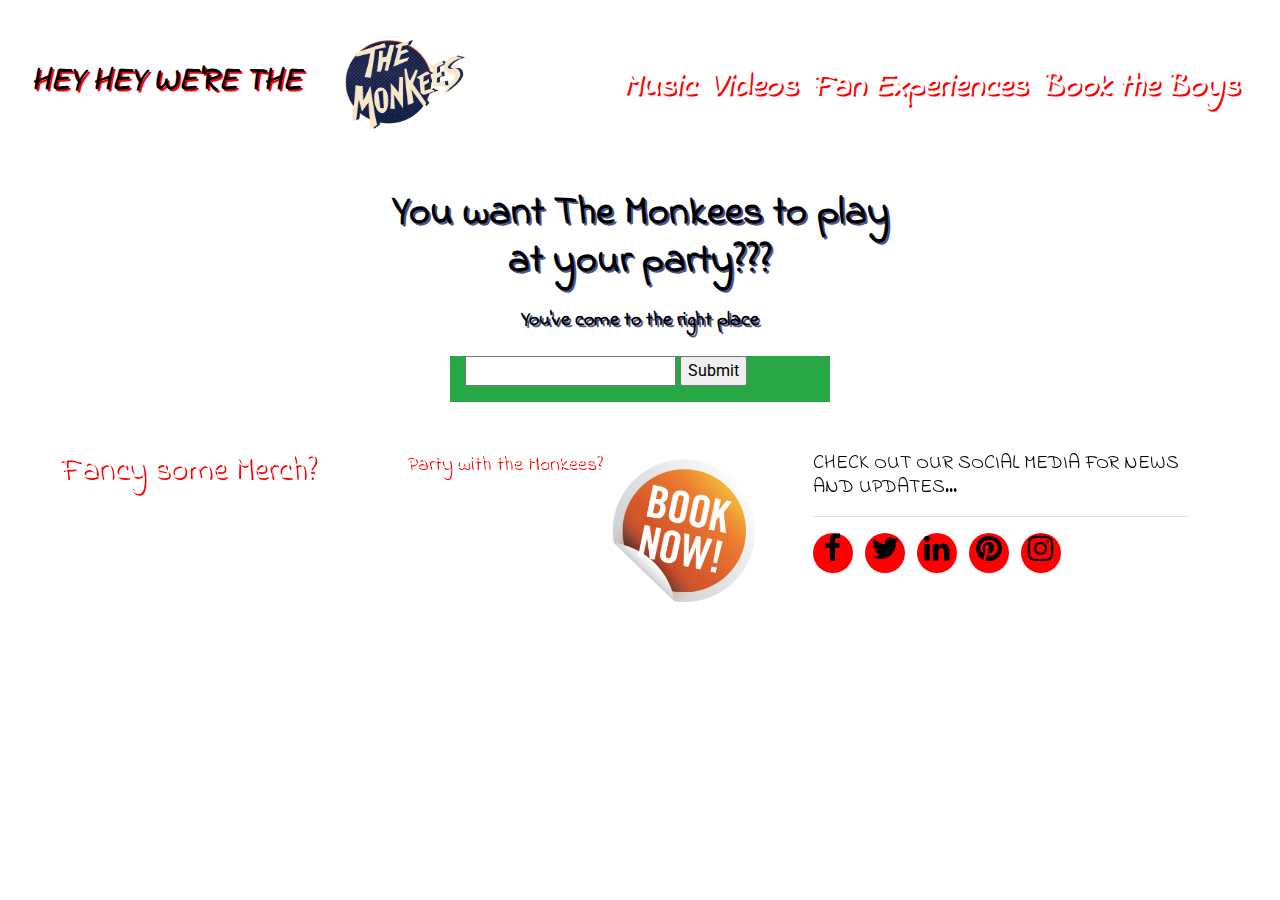
==== bookings.html @ 42248408 "Foolishly havent commited in awhile and Ive lost the footers" ====
<!DOCTYPE html>
<html lang="en-us">

<head>
    <meta charset="UTF-8">
    <meta name="viewport" content="width=device-width, initial-scale=1.0">
    <meta http-equiv="X-UA-Compatible" content="ie=edge">
    <link href="https://fonts.googleapis.com/css?family=Cookie" rel="stylesheet">
    <link href="https://fonts.googleapis.com/css?family=Indie+Flower" rel="stylesheet">
    <link href="https://fonts.googleapis.com/css?family=Lobster+Two" rel="stylesheet">
    <link rel="stylesheet" href="https://stackpath.bootstrapcdn.com/font-awesome/4.7.0/css/font-awesome.min.css" type="text/css" />
    <link rel="stylesheet" href="https://stackpath.bootstrapcdn.com/bootstrap/4.3.1/css/bootstrap.min.css" integrity="sha384-ggOyR0iXCbMQv3Xipma34MD+dH/1fQ784/j6cY/iJTQUOhcWr7x9JvoRxT2MZw1T" crossorigin="anonymous">
    <script src="https://stackpath.bootstrapcdn.com/bootstrap/4.3.1/js/bootstrap.min.js" integrity="sha384-JjSmVgyd0p3pXB1rRibZUAYoIIy6OrQ6VrjIEaFf/nJGzIxFDsf4x0xIM+B07jRM" crossorigin="anonymous"></script>
    <link href="https://fonts.googleapis.com/css?family=Cabin%7CUbuntu" rel="stylesheet">
    <link rel="stylesheet" href="css/style.css" type="text/css" />
    <title>The Monkees</title>
</head>

<body>
    <header>

        <!-- Navbar -->

        <nav class="navbar navbar-default">
            <div class="container-fluid">
                <div class="navbar-header">
                    <a href="index.html" class="navbar-left navbar-brand mr-0 uppercase">Hey hey we're the</a>
                    <img src="../assets/images/monkees-logo.png" id="logo"></img>
                </div>
                <ul class="list-inline nav navbar-nav">
                    <li class="inline-item"><a href="music.html">Music</a></li>
                    <li class="inline-item"><a href="#">Videos</a></li>
                    <li class="inline-item"><a href="#">Fan Experiences</a></li>
                    <li class="inline-item"><a href="bookings.html">Book the Boys</a></li>
                </ul>
            </div>

        </nav>


    </header>

    <section class="booking-section">
        <div class="row">
            <div class="col-12 booking-banner">
                <div class="booking-heading">
                    <h1 class="headings uppercase">You want The Monkees to play at your party???</h1>
                    <p class="headings">You've come to the right place</p>
                </div>
            </div>
        </div>
        <div class="container">
            <div class="row">
                <div class="col-sm-12 col-lg-4 offset-4 bg-success">
                    <form>
                        <div class="form-group">
                            <input type="text" name="" />
                            <input type="submit" value="Submit" />
                        </div>
                    </form>

                </div>
            </div>
        </div>
    </section>



    <footer>
        <div class="footer">
            <div class="row">
                <div class="col-sm-4">
                    <a href="https://monkeesstore.warnermusic.com/" class="merch" target="_blank">
                        <h2>Fancy some Merch?</h2>
                    </a>
                </div>
                <div class="col-sm-4">
                    <div class="bookings-link">
                        <a href="#" class="booking-the-boys">
                            <h5 class="general-sub">Party with the Monkees?</h5>
                            <img class="book-now" src="/assets/images/book-now.png"></img>

                        </a>
                    </div>

                </div>
                <div class="col-sm-4">
                    <h5 class="uppercase social-header">Check out our social media for news and updates...</h5>

                    <hr class="spacer social-spacer">

                    <ul class="list-inline social-links">
                        <li class="list-inline-item">
                            <a target="_blank" href="#">
                                <i class="fa fa-facebook" aria-hidden="true"></i>
                                <span class="sr-only">Facebook</span>
                        </a>
                        </li>
                        <li class="list-inline-item">
                            <a target="_blank" href="#">
                                <i class="fa fa-twitter" aria-hidden="true"></i>
                                <span class="sr-only">Twitter</span>
                        </a>
                        </li>
                        <li class="list-inline-item">
                            <a target="_blank" href="#">
                                <i class="fa fa-linkedin" aria-hidden="true"></i>
                                <span class="sr-only">LinkedIn</span>
                        </a>
                        </li>
                        <li class="list-inline-item">
                            <a target="_blank" href="#">
                                <i class="fa fa-pinterest" aria-hidden="true"></i>
                                <span class="sr-only">Pinterest</span>
                        </a>
                        </li>
                        <li class="list-inline-item">
                            <a target="_blank" href="#">
                                <i class="fa fa-instagram" aria-hidden="true"></i>
                                <span class="sr-only">Instagram</span>
                        </a>
                        </li>
                    </ul>
                </div>
            </div>
        </div>
    </footer>

    <script src="https://code.jquery.com/jquery-3.3.1.slim.min.js" integrity="sha384-q8i/X+965DzO0rT7abK41JStQIAqVgRVzpbzo5smXKp4YfRvH+8abtTE1Pi6jizo" crossorigin="anonymous"></script>
    <script src="https://cdnjs.cloudflare.com/ajax/libs/popper.js/1.14.7/umd/popper.min.js" integrity="sha384-UO2eT0CpHqdSJQ6hJty5KVphtPhzWj9WO1clHTMGa3JDZwrnQq4sF86dIHNDz0W1" crossorigin="anonymous"></script>
    <script src="https://stackpath.bootstrapcdn.com/bootstrap/4.3.1/js/bootstrap.min.js" integrity="sha384-JjSmVgyd0p3pXB1rRibZUAYoIIy6OrQ6VrjIEaFf/nJGzIxFDsf4x0xIM+B07jRM" crossorigin="anonymous"></script>

</body>

</html>
---- css/style.css ----
/*-- Fonts---*/

@import url('https://fonts.googleapis.com/css?family=Roboto:100,200,300,400,500,600,700|Exo:100,200,300,400,500,600,700');

body,html { 
        top: 0;
        left: 0;
    width: 100%;
    height: 100%;
    background: url("/assets/images/groovy.jpg");
    background-attachment: fixed;
    -webkit-background-size: cover;
    -moz-background-size: cover;
    -o-background-size: cover;
    background-size: cover;
}



a{
    font-family: 'Indie Flower', cursive;
    text-decoration: none;
    color: #fff;
    text-transform: none;
    text-shadow: 2px 2px #ff0000;
    cursor: pointer;
    text-shadow: 2px 2px #ff0000;
}

/*------------------------ Special paddings/margins/text*/

.uppercase {
    text-transform: uppercase;
}

.headings {
    text-align: center;
    font-family: 'Indie Flower', cursive;
    font-weight: 600;
    text-decoration: none;
    color: #000;
    text-transform: none;
    text-shadow: 2px 2px #7c18ea;
    text-shadow: 2px 2px #4e568b;
    margin: 20px 0 20px;
}


p{
    font-family: 'Indie Flower', sans-serif;
    font-size: 20px;
    
    
    
}
/*------------------------ Header */

.navbar {
    top: 0;
    left: 0;
    background-color: transparent;
    font-style: italic;
    font-size: 1em;
    position: static;
    width: 100vw;
    height: 170px;
    z-index: 1;
}


.navbar-brand {
    font-weight: 900;
    font-size: 2em;
    color: #000000;
    margin-right: 20px;

}

.navbar-nav {
    display: inline-block;
}


.inline-item {
    display: inline-block;
    font-weight: 900;
    font-size: 2em;
    color: #ffffff;
    margin-right: 10px;
}

#logo {
    margin-left: 40px;
    height: 90px;
    width: 120px;
}    



.block-divider {
    padding: 23px ;
}

/*--
.callout-container {
    
    
}
--*/

.jumbotron {

    color: #bada25;
    background-color: rgba(0, 0, 0, 0.5);
    width: 66;
    position: relative;
    left: auto;
    right: auto;
    border-radius: 50px;
    font-size: 20px;

}

.jumbotron-pic {
    background-image: url("/assets/images/directors-chair.jpg");
    
    
}

.btn--red {
    background-color: #fff;
    cursor: pointer;
}


/* Videos */

.video {
    width: 100%;
    height: 100%;
    border-width: 5px;
    border-style: dotted solid;
}


/* bookings */


.booking-banner {
    text-align: center;
}
.booking-heading{
    display: inline-block;
    background-color: rgba(255,255,255,0.5); 
    max-width: 40%;
}



/* bios */

.section-intro {
    margin-bottom: 60px;
}

#mug-shot {
    width: 15em;
    height: 20em;
    position: inherit;
    margin-left: auto;
    margin-right: auto;
}

.header-monkee {
    text-align: center;
    padding: 15px;
}

.signature {
    font-family: 'Lobster Two', cursive;
    font-weight: 900;
    font-size: 20px;
    text-align: right;
}

.album-year {
    font-family: 'Lobster Two', cursive;
    font-weight: 900;
    text-align: center;
}

.albums-section {
    margin-bottom: 50px;
}

.media {
    background-color: rgba(255,255,255,0.5);
    padding: 15px;
}

.center {
  display: block;
  margin-left: auto;
  margin-right: auto;
  width: 50%;
}

.center-spotify {
  display: block;
  margin-left: auto;
  margin-right: auto;
  width: 80%;
}



.text-muted{
    text-align: center;
    
}

/* -- Albums --*/


.albums-section {
    margin-top: 38px;
}
.albums > ol {
  display: block;
  list-style-type: decimal;
  margin: 1em 0 1em 0;
  padding-left: 40px;
}

.track-list {
    background-color: rgba(255,255,255,0.5);
}

.album-cover{
    width: 18em;
    height: 18em;
}


.album-divider {
    display: inline-block;
    padding: 30px;
    min-height: 20px;
    min-width: 10%;
}

.album-title{
    font-family: 'Indie Flower', cursive;
    font-weight: 900;
    font-size: 3em;
    text-shadow: 2px 2px #fff000;
}

/*------------Footer */

footer {
    background-color: transparent;
    margin-top: 50px;
    font-family: 'Indie Flower', cursive;
    text-decoration: none;
    color: #000000;
    text-transform: none;
    position: fixed;
}




.merch {
    text-align: center;
    
    
}

.general-sub {
    font-family: 'Indie Flower', cursive;
    text-align: center;
    text-decoration: none;
    background-color: transparent;
    float: left;
    margin: 0;
    text-shadow: 2px 2px #ff0000;
}

.book-now {
    height: 150px;
}

.social-links li a i {
    float: right;
    width: 40px;
    height: 40px;
    padding: 12px 0;
    border-radius: 50%;
    font-size: 30px;
    line-height: 7px;
    text-align: center;
    color: #000000;
    background-color: #ff0000;
    transition: all 0.35s ease-in-out;
    -moz-transition: all 0.35s ease-in-out;
    -webkit-transition: all 0.35s ease-in-out;
    -o-transition: all 0.35s ease-in-out;
}


/*@media (min-width: 00px) {
    .dropdown{
        display: none;
    }
    
}

@media (min-width:){
    
} */
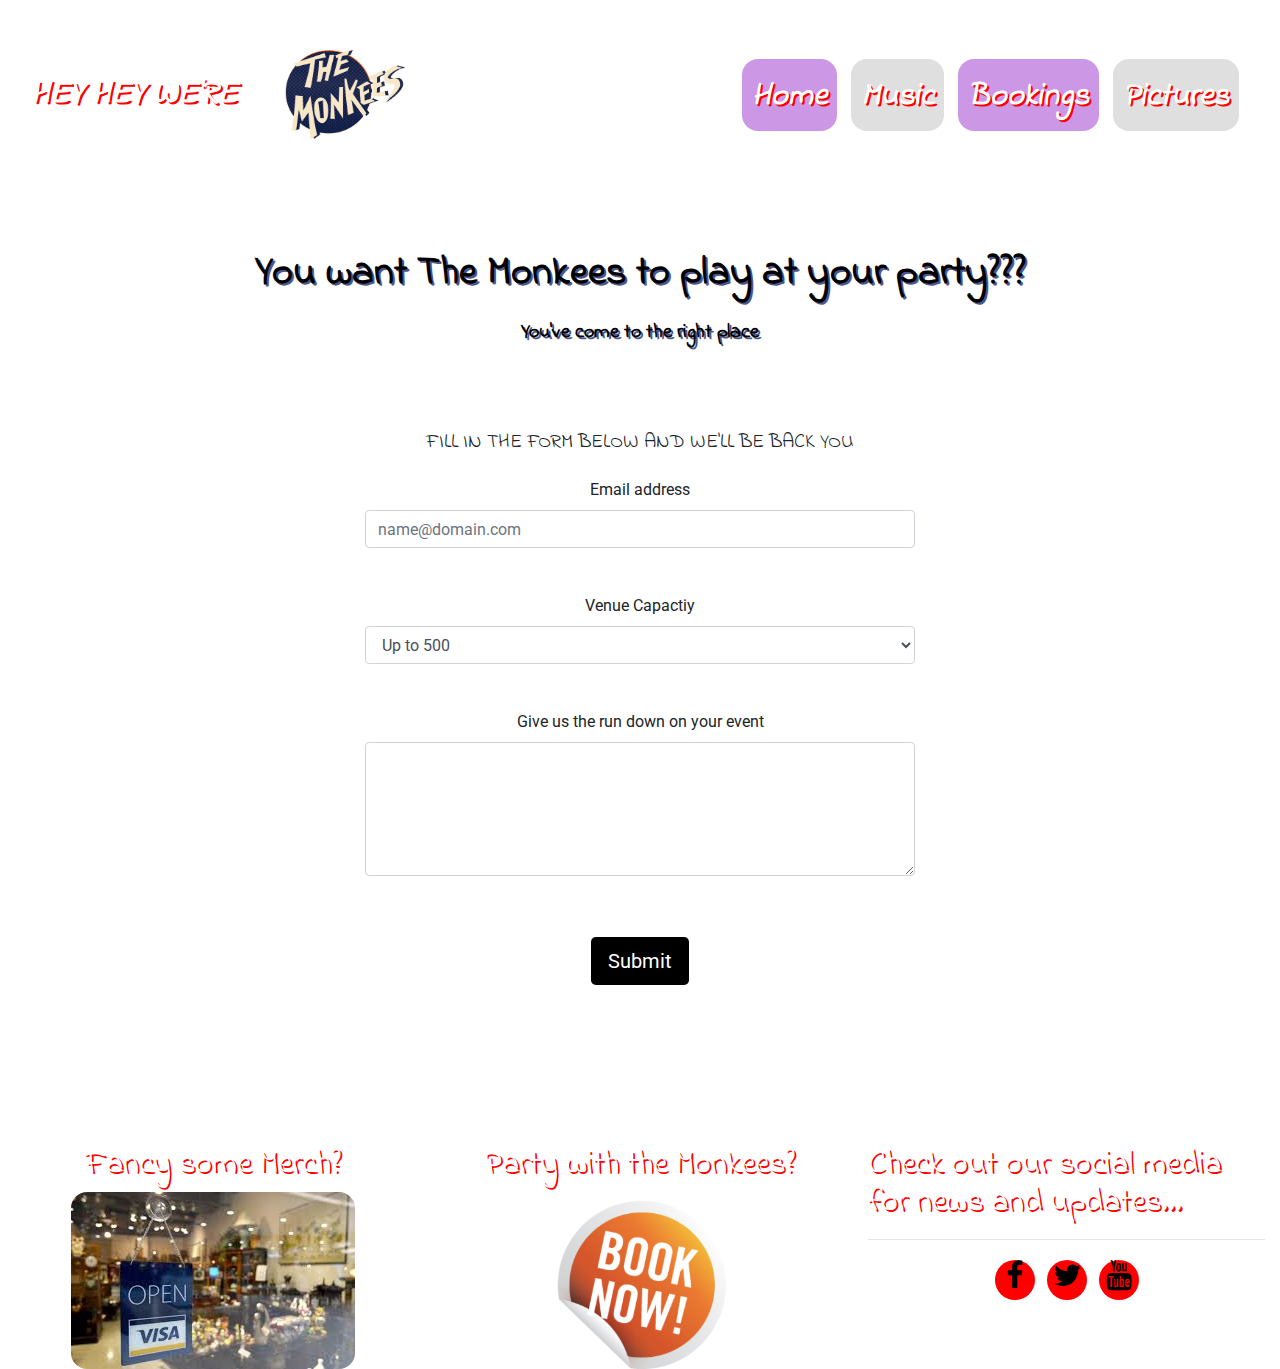
==== commit afb50bb2: "updated header and footer" ====
--- a/bookings.html
+++ b/bookings.html
@@ -10,7 +10,6 @@
     <link href="https://fonts.googleapis.com/css?family=Lobster+Two" rel="stylesheet">
     <link rel="stylesheet" href="https://stackpath.bootstrapcdn.com/font-awesome/4.7.0/css/font-awesome.min.css" type="text/css" />
     <link rel="stylesheet" href="https://stackpath.bootstrapcdn.com/bootstrap/4.3.1/css/bootstrap.min.css" integrity="sha384-ggOyR0iXCbMQv3Xipma34MD+dH/1fQ784/j6cY/iJTQUOhcWr7x9JvoRxT2MZw1T" crossorigin="anonymous">
-    <script src="https://stackpath.bootstrapcdn.com/bootstrap/4.3.1/js/bootstrap.min.js" integrity="sha384-JjSmVgyd0p3pXB1rRibZUAYoIIy6OrQ6VrjIEaFf/nJGzIxFDsf4x0xIM+B07jRM" crossorigin="anonymous"></script>
     <link href="https://fonts.googleapis.com/css?family=Cabin%7CUbuntu" rel="stylesheet">
     <link rel="stylesheet" href="css/style.css" type="text/css" />
     <title>The Monkees</title>
@@ -24,15 +23,30 @@
         <nav class="navbar navbar-default">
             <div class="container-fluid">
                 <div class="navbar-header">
-                    <a href="index.html" class="navbar-left navbar-brand mr-0 uppercase">Hey hey we're the</a>
-                    <img src="../assets/images/monkees-logo.png" id="logo"></img>
+                    <a href="index.html" class="navbar-left navbar-brand mr-0 uppercase">Hey hey we're
+                    <img src="assets/images/monkees-logo.png" id="logo"></img></a>
                 </div>
-                <ul class="list-inline nav navbar-nav">
-                    <li class="inline-item"><a href="music.html">Music</a></li>
-                    <li class="inline-item"><a href="#">Videos</a></li>
-                    <li class="inline-item"><a href="#">Fan Experiences</a></li>
-                    <li class="inline-item"><a href="bookings.html">Book the Boys</a></li>
+
+
+
+                <ul class="list-inline nav navbar-nav d-none d-md-block">
+                    <li class="inline-item item-highlight-purple rounded-edges"><a href="index.html">Home</a></li>
+                    <li class="inline-item item-highlight-black rounded-edges"><a href="music.html">Music</a></li>
+                    <li class="inline-item item-highlight-purple rounded-edges"><a href="bookings.html">Bookings</a></li>
+                    <li class="inline-item item-highlight-black rounded-edges"><a href="pictures.html">Pictures</a></li>
                 </ul>
+
+
+                <div class="dropdown d-md-none">
+                    <button class="btn btn-secondary dropdown-toggle hidden-md-up" type="button" id="dropdownMenu" data-toggle="dropdown" aria-haspopup="true" aria-expanded="false">Monkee Menu</button>
+                    <div class="dropdown-menu" aria-labelledby="dropdownMenu">
+                        <a class="dropdown-item" href="index.html">Home</a>
+                        <a class="dropdown-item" href="music.html">Music</a>
+                        <a class="dropdown-item" href="bookings.html">Bookings</a>
+                        <a class="dropdown-item" href="pictures.html">Pictures</a>
+                    </div>
+                </div>
+
             </div>
 
         </nav>
@@ -40,85 +54,97 @@
 
     </header>
 
-    <section class="booking-section">
-        <div class="row">
-            <div class="col-12 booking-banner">
-                <div class="booking-heading">
-                    <h1 class="headings uppercase">You want The Monkees to play at your party???</h1>
-                    <p class="headings">You've come to the right place</p>
+    <main class="main-booking">
+
+        <section class="booking-section container-fluid">
+            <div class="row">
+                <div class="col-12 booking-banner">
+                    <div class="booking-heading rounded-edges">
+                        <h1 class="headings uppercase">You want The Monkees to play at your party???</h1>
+                        <p class="headings">You've come to the right place</p>
+                    </div>
                 </div>
             </div>
-        </div>
-        <div class="container">
-            <div class="row">
-                <div class="col-sm-12 col-lg-4 offset-4 bg-success">
-                    <form>
-                        <div class="form-group">
-                            <input type="text" name="" />
-                            <input type="submit" value="Submit" />
+            <div class="container form-container">
+                <div class="row form-row">
+                    <div class="col-sm-12 offset-3 col-md-6 form-colour rounded-corners">
+                        <div class="form-wrapper">
+                            <p class="uppercase form-direction rounded-corners form-heading">Fill in the form below and we'll be back you</p>
+                            <form>
+                                <div class="form-group">
+                                    <label for="formControlInput1">Email address</label>
+                                    <input type="email" class="form-control" id="formControlInput1" placeholder="name@domain.com">
+                                </div>
+                                <div class="form-group">
+                                    <label for="formControlSelect1">Venue Capactiy</label>
+                                    <select class="form-control" id="formControlSelect1">
+                                <option>Up to 500</option>
+                                <option>Up to 1000</option>
+                                <option>Up to 2000</option>
+                                <option>Up to 3000</option>
+                                <option>More than 3000</option>
+                            </select>
+                                </div>
+                                <div class="form-group">
+                                    <label for="formControlTextarea1">Give us the run down on your event</label>
+                                    <textarea class="form-control" id="formControlTextarea1" rows="5"></textarea>
+                                </div>
+                                <div class="form-group">
+                                    <input class="btn btn-lg form-button" type="submit" value="Submit">
+                                </div>
+                            </form>
                         </div>
-                    </form>
 
+                    </div>
                 </div>
             </div>
-        </div>
-    </section>
+        </section>
 
-
+    </main>
 
     <footer>
-        <div class="footer">
+
+        <div class="footer container-fluid">
             <div class="row">
-                <div class="col-sm-4">
+                <div class="col-sm-4 merch-section">
                     <a href="https://monkeesstore.warnermusic.com/" class="merch" target="_blank">
                         <h2>Fancy some Merch?</h2>
+                        <img class="footer-pictures rounded-edges" src="assets/images/open-store.jpg"></img>
                     </a>
                 </div>
                 <div class="col-sm-4">
                     <div class="bookings-link">
-                        <a href="#" class="booking-the-boys">
-                            <h5 class="general-sub">Party with the Monkees?</h5>
-                            <img class="book-now" src="/assets/images/book-now.png"></img>
+                        <a href="bookings.html" class="booking-the-boys">
+                            <h2>Party with the Monkees?</h2>
+                            <img class="footer-pictures" src="assets/images/book-now.png"></img>
 
                         </a>
                     </div>
 
                 </div>
                 <div class="col-sm-4">
-                    <h5 class="uppercase social-header">Check out our social media for news and updates...</h5>
+                    <h2 class="social-header">Check out our social media for news and updates...</h2>
 
                     <hr class="spacer social-spacer">
 
-                    <ul class="list-inline social-links">
+                    <ul class="list-inline social-links headings">
                         <li class="list-inline-item">
-                            <a target="_blank" href="#">
+                            <a target="_blank" href="https://www.facebook.com/TheMonkees/">
                                 <i class="fa fa-facebook" aria-hidden="true"></i>
                                 <span class="sr-only">Facebook</span>
-                        </a>
+                            </a>
                         </li>
                         <li class="list-inline-item">
-                            <a target="_blank" href="#">
+                            <a target="_blank" href="https://twitter.com/themonkees?lang=en">
                                 <i class="fa fa-twitter" aria-hidden="true"></i>
                                 <span class="sr-only">Twitter</span>
-                        </a>
+                            </a>
                         </li>
                         <li class="list-inline-item">
-                            <a target="_blank" href="#">
-                                <i class="fa fa-linkedin" aria-hidden="true"></i>
-                                <span class="sr-only">LinkedIn</span>
-                        </a>
-                        </li>
-                        <li class="list-inline-item">
-                            <a target="_blank" href="#">
-                                <i class="fa fa-pinterest" aria-hidden="true"></i>
-                                <span class="sr-only">Pinterest</span>
-                        </a>
-                        </li>
-                        <li class="list-inline-item">
-                            <a target="_blank" href="#">
-                                <i class="fa fa-instagram" aria-hidden="true"></i>
-                                <span class="sr-only">Instagram</span>
-                        </a>
+                            <a target="_blank" href="https://www.youtube.com/channel/UCv1oY0OLtsEySHeP1TkYNqA">
+                                <i class="fa fa-youtube" aria-hidden="true"></i>
+                                <span class="sr-only">Youtube</span>
+                            </a>
                         </li>
                     </ul>
                 </div>
--- a/css/style.css
+++ b/css/style.css
@@ -2,9 +2,8 @@
 
 @import url('https://fonts.googleapis.com/css?family=Roboto:100,200,300,400,500,600,700|Exo:100,200,300,400,500,600,700');
 
-body,html { 
-        top: 0;
-        left: 0;
+body,
+html {
     width: 100%;
     height: 100%;
     background: url("/assets/images/groovy.jpg");
@@ -16,8 +15,18 @@
 }
 
 
-
-a{
+.opaque-overlay {
+    position: fixed;
+    top: 0;
+    left: 0;
+    height: 100%;
+    width: 100%;
+    background-color: rgba(0, 0, 0, 0.05);
+    
+    
+}
+
+a {
     font-family: 'Indie Flower', cursive;
     text-decoration: none;
     color: #fff;
@@ -46,32 +55,43 @@
 }
 
 
-p{
+p {
     font-family: 'Indie Flower', sans-serif;
     font-size: 20px;
-    
-    
-    
-}
+
+
+
+}
+
 /*------------------------ Header */
 
 .navbar {
-    top: 0;
-    left: 0;
     background-color: transparent;
     font-style: italic;
     font-size: 1em;
     position: static;
     width: 100vw;
     height: 170px;
-    z-index: 1;
+    margin: 10px 0 50px;
+    z-index: 99999;
+}
+
+.item-highlight-purple {
+    background-color: rgba(153,50,204,0.5);
+    margin: 0px;
+    padding: 10px;
+}
+
+.item-highlight-black {
+    background-color: rgba(192,192,192,0.5);
+    margin: 0;
+    padding: 10px;
 }
 
 
 .navbar-brand {
     font-weight: 900;
     font-size: 2em;
-    color: #000000;
     margin-right: 20px;
 
 }
@@ -79,6 +99,7 @@
 .navbar-nav {
     display: inline-block;
 }
+
 
 
 .inline-item {
@@ -93,47 +114,89 @@
     margin-left: 40px;
     height: 90px;
     width: 120px;
-}    
+}
+
+
+
+/* dropdown */
+
+.dropdown {
+    position: relative;
+    display: inline-block;
+}
+
+.dropdown-item {
+    position: absolute;
+    background-color: #000000;
+    min-width: 160px;
+    box-shadow: 0px 6px 14px 0px rgba(0, 0, 0, 0.1);
+    padding: 12px 16px;
+    z-index: 1;
+}
+
+.dropdown:hover .dropdown-content {
+    display: block;
+}
 
 
 
 .block-divider {
-    padding: 23px ;
-}
-
-/*--
+    padding: 23px;
+}
+
+
 .callout-container {
-    
-    
-}
---*/
+    text-align: center;
+}
 
 .jumbotron {
 
     color: #bada25;
     background-color: rgba(0, 0, 0, 0.5);
-    width: 66;
+    width: 66%;
     position: relative;
     left: auto;
     right: auto;
     border-radius: 50px;
     font-size: 20px;
-
-}
-
-.jumbotron-pic {
-    background-image: url("/assets/images/directors-chair.jpg");
-    
-    
-}
-
-.btn--red {
-    background-color: #fff;
-    cursor: pointer;
-}
-
+    display: inline-block;
+    text-align: center;
+
+}
+
+.jumbotron-link {
+    margin: 15px 0 15px;
+}
+
+.wrapper {
+    margin: 40px 0 40px;
+}
+
+.monkee-intro {
+    
+}
+
+/* Form */
+
+.form-group {
+    max-width: 100%;
+    text-align: center;
+    padding-bottom: 30px;
+}
+
+
+.form-button {
+    display: inline-block;
+    background-color: black;
+    color: #fff;
+    margin: 15px 0 15px 
+}
 
 /* Videos */
+
+.homepage-video {
+    padding: 50px 50px 50px 50px;
+}
 
 .video {
     width: 100%;
@@ -143,24 +206,52 @@
 }
 
 
+
+
 /* bookings */
 
-
 .booking-banner {
     text-align: center;
-}
-.booking-heading{
-    display: inline-block;
-    background-color: rgba(255,255,255,0.5); 
-    max-width: 40%;
-}
+
+}
+
+.booking-heading {
+    display: inline-block;
+    background-color: rgba(255, 255, 255, 0.5);
+    max-width: 66%;
+    margin-bottom: 50px;
+    padding: 0 15px 0 15px;
+}
+
+.form-heading{
+    margin: 10px 0 20px;
+}
+
+.form-row{
+    text-align: center;
+    margin-bottom: 25px;
+}
+
+.form-container{
+    text-align: center;
+    margin-bottom: 50px;
+}
+
+.form-colour{
+    display: inline-block;
+    background-color: rgba(255,255,255,0.75);
+    max-width: 60%;
+    border-radius: 16px;
+    
+}
+
 
 
 
 /* bios */
 
 .section-intro {
-    margin-bottom: 60px;
+    margin: 15px 0 15px;
 }
 
 #mug-shot {
@@ -176,6 +267,12 @@
     padding: 15px;
 }
 
+.video-intro {
+    background-color: rgba(255, 255, 255, 0.5);
+    font-size: 2em;
+    padding: 0 15px 0 15px;
+}
+
 .signature {
     font-family: 'Lobster Two', cursive;
     font-weight: 900;
@@ -194,49 +291,54 @@
 }
 
 .media {
-    background-color: rgba(255,255,255,0.5);
+    background-color: rgba(255, 255, 255, 0.8);
     padding: 15px;
 }
 
 .center {
-  display: block;
-  margin-left: auto;
-  margin-right: auto;
-  width: 50%;
+    display: block;
+    margin-left: auto;
+    margin-right: auto;
+    width: 50%;
+}
+
+.rounded-edges {
+    border-radius: 16px;
 }
 
 .center-spotify {
-  display: block;
-  margin-left: auto;
-  margin-right: auto;
-  width: 80%;
-}
-
-
-
-.text-muted{
-    text-align: center;
-    
+    display: block;
+    margin-left: auto;
+    margin-right: auto;
+    width: 80%;
+}
+
+
+
+.text-muted {
+    text-align: center;
+
 }
 
 /* -- Albums --*/
-
 
 .albums-section {
     margin-top: 38px;
 }
+
 .albums > ol {
-  display: block;
-  list-style-type: decimal;
-  margin: 1em 0 1em 0;
-  padding-left: 40px;
+    display: block;
+    list-style-type: decimal;
+    margin: 1em 0 1em 0;
+    padding-left: 40px;
 }
 
 .track-list {
-    background-color: rgba(255,255,255,0.5);
-}
-
-.album-cover{
+    padding: 15px;
+    background-color: rgba(255, 255, 255, 0.8);
+}
+
+.album-cover {
     width: 18em;
     height: 18em;
 }
@@ -249,32 +351,62 @@
     min-width: 10%;
 }
 
-.album-title{
+.album-title {
     font-family: 'Indie Flower', cursive;
     font-weight: 900;
     font-size: 3em;
     text-shadow: 2px 2px #fff000;
 }
 
+
+/* pictures.html*/  
+
+
+
+.picture-container{
+    text-align: center;
+    
+} 
+
+.picture-image {
+    display: inline-table;
+    max-height: 250px;
+    max-width: 250px;
+    margin: 15px 15px 15px 0;
+}
+
+
+
+
+
+
+
+
+
+
+
+
 /*------------Footer */
 
 footer {
     background-color: transparent;
-    margin-top: 50px;
+    height: 150px;
+    width: 100%;
     font-family: 'Indie Flower', cursive;
     text-decoration: none;
     color: #000000;
     text-transform: none;
-    position: fixed;
-}
-
-
-
+    position: absolute;
+    margin-top: 50px;
+}
+
+
+.merch-section{
+    text-align: center;
+}
 
 .merch {
-    text-align: center;
-    
-    
+    display: inline-block;
 }
 
 .general-sub {
@@ -287,8 +419,27 @@
     text-shadow: 2px 2px #ff0000;
 }
 
-.book-now {
-    height: 150px;
+.bookings-link{
+    text-align: center;
+    
+}
+
+.booking-the-boys{
+    display: inline-block;
+}
+
+.footer-pictures {
+    max-height: 177px;
+}
+
+.social-header{
+    font-family: 'Indie Flower', cursive;
+    text-decoration: none;
+    color: #fff;
+    text-transform: none;
+    text-shadow: 2px 2px #ff0000;
+    cursor: pointer;
+    text-shadow: 2px 2px #ff0000;  
 }
 
 .social-links li a i {
@@ -309,13 +460,23 @@
 }
 
 
-/*@media (min-width: 00px) {
-    .dropdown{
+
+@media only screen and (max-width: 768px){
+    .footer-pictures {
         display: none;
     }
-    
-}
-
-@media (min-width:){
-    
-} */+}
+
+@media only screen and (max-width: 571px){
+    .merch {
+        margin: 20px 0 20px;
+    }
+    
+    .general-sub{
+        margin: 20px 0 20px;
+    }
+    
+    .social-header{
+       margin: 20px 0 20px; 
+    }
+}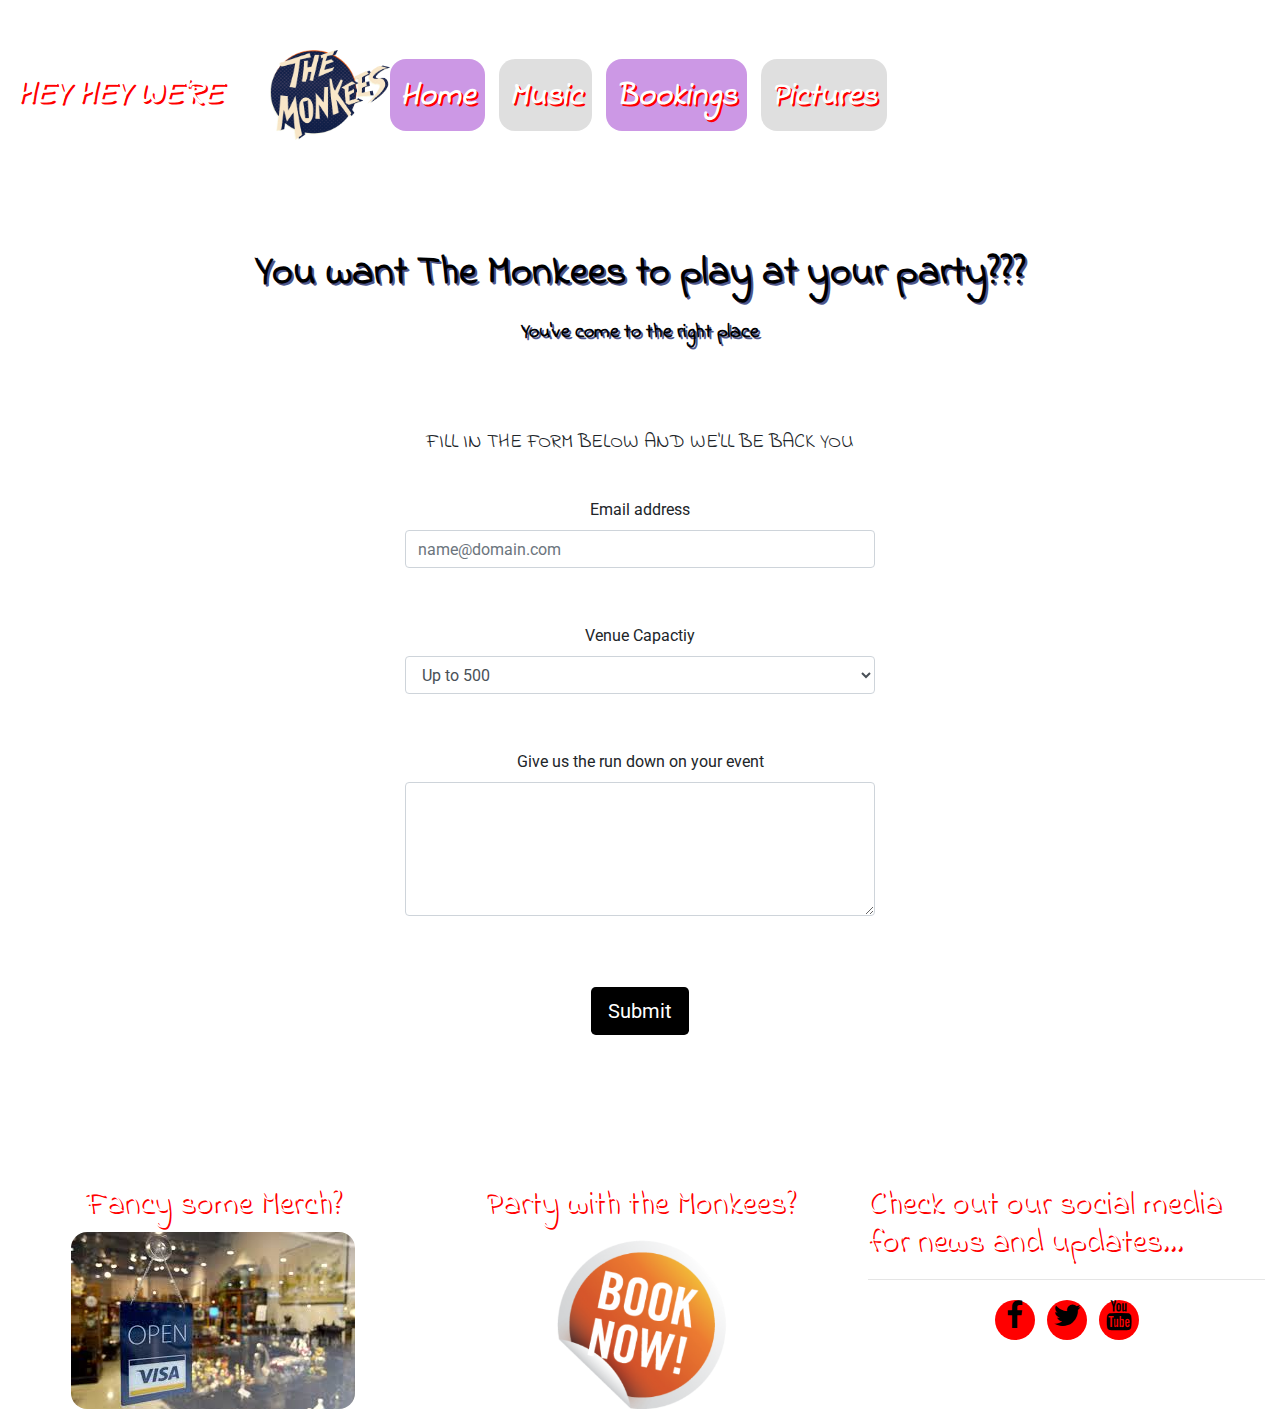
==== commit e40d1807: "fixed collapesable header, added pictures" ====
--- a/bookings.html
+++ b/bookings.html
@@ -20,37 +20,23 @@
 
         <!-- Navbar -->
 
-        <nav class="navbar navbar-default">
-            <div class="container-fluid">
-                <div class="navbar-header">
-                    <a href="index.html" class="navbar-left navbar-brand mr-0 uppercase">Hey hey we're
-                    <img src="assets/images/monkees-logo.png" id="logo"></img></a>
-                </div>
+        <nav class="navbar navbar-expand-md navbar-dark bg-inverse">
+            <a href="index.html" class="navbar-left navbar-brand mr-0 uppercase">Hey Hey we're
+                <img src="assets/images/monkees-logo.png" id="logo"></img>
+            </a>
+            <button class="navbar-toggler justify-content-end" type="button" data-toggle="collapse" data-target="#navbarButton" aria-controls="navbarButton" aria-expanded="false" aria-label="Toggle navigation">
+                <span class="navbar-toggler-icon"></span>
+             </button>
 
-
-
-                <ul class="list-inline nav navbar-nav d-none d-md-block">
+            <div class="collapse navbar-collapse justify-content-end" id="navbarButton">
+                <ul class="navbar-nav mr-auto">
                     <li class="inline-item item-highlight-purple rounded-edges"><a href="index.html">Home</a></li>
                     <li class="inline-item item-highlight-black rounded-edges"><a href="music.html">Music</a></li>
                     <li class="inline-item item-highlight-purple rounded-edges"><a href="bookings.html">Bookings</a></li>
                     <li class="inline-item item-highlight-black rounded-edges"><a href="pictures.html">Pictures</a></li>
                 </ul>
-
-
-                <div class="dropdown d-md-none">
-                    <button class="btn btn-secondary dropdown-toggle hidden-md-up" type="button" id="dropdownMenu" data-toggle="dropdown" aria-haspopup="true" aria-expanded="false">Monkee Menu</button>
-                    <div class="dropdown-menu" aria-labelledby="dropdownMenu">
-                        <a class="dropdown-item" href="index.html">Home</a>
-                        <a class="dropdown-item" href="music.html">Music</a>
-                        <a class="dropdown-item" href="bookings.html">Bookings</a>
-                        <a class="dropdown-item" href="pictures.html">Pictures</a>
-                    </div>
-                </div>
-
             </div>
-
         </nav>
-
 
     </header>
 
@@ -70,7 +56,7 @@
                     <div class="col-sm-12 offset-3 col-md-6 form-colour rounded-corners">
                         <div class="form-wrapper">
                             <p class="uppercase form-direction rounded-corners form-heading">Fill in the form below and we'll be back you</p>
-                            <form>
+                            <form class="form">
                                 <div class="form-group">
                                     <label for="formControlInput1">Email address</label>
                                     <input type="email" class="form-control" id="formControlInput1" placeholder="name@domain.com">
--- a/css/style.css
+++ b/css/style.css
@@ -22,8 +22,8 @@
     height: 100%;
     width: 100%;
     background-color: rgba(0, 0, 0, 0.05);
-    
-    
+
+
 }
 
 a {
@@ -76,14 +76,20 @@
     z-index: 99999;
 }
 
+.navbar-toggler {
+    color: #bada25;
+    background-color: rgba(0, 0, 0, 0.5);
+}
+
+
 .item-highlight-purple {
-    background-color: rgba(153,50,204,0.5);
+    background-color: rgba(153, 50, 204, 0.5);
     margin: 0px;
     padding: 10px;
 }
 
 .item-highlight-black {
-    background-color: rgba(192,192,192,0.5);
+    background-color: rgba(192, 192, 192, 0.5);
     margin: 0;
     padding: 10px;
 }
@@ -172,16 +178,37 @@
     margin: 40px 0 40px;
 }
 
-.monkee-intro {
-    
-}
+.monkee-intro {}
 
 /* Form */
+
+.form-heading {
+    margin: 10px 0 20px;
+}
+
+.form-row {
+    text-align: center;
+    margin-bottom: 25px;
+}
+
+.form-container {
+    text-align: center;
+    margin-bottom: 50px;
+}
+
+.form-colour {
+    display: inline-block;
+    background-color: rgba(255, 255, 255, 0.75);
+    max-width: 60%;
+    border-radius: 16px;
+
+}
+
 
 .form-group {
     max-width: 100%;
     text-align: center;
-    padding-bottom: 30px;
+    padding: 20px 40px 20px 40px;
 }
 
 
@@ -189,7 +216,7 @@
     display: inline-block;
     background-color: black;
     color: #fff;
-    margin: 15px 0 15px 
+    margin: 15px 30px 15px 30px;
 }
 
 /* Videos */
@@ -221,32 +248,8 @@
     max-width: 66%;
     margin-bottom: 50px;
     padding: 0 15px 0 15px;
-}
-
-.form-heading{
-    margin: 10px 0 20px;
-}
-
-.form-row{
-    text-align: center;
-    margin-bottom: 25px;
-}
-
-.form-container{
-    text-align: center;
-    margin-bottom: 50px;
-}
-
-.form-colour{
-    display: inline-block;
-    background-color: rgba(255,255,255,0.75);
-    max-width: 60%;
-    border-radius: 16px;
-    
-}
-
-
-
+
+}
 
 /* bios */
 
@@ -280,6 +283,22 @@
     text-align: right;
 }
 
+
+/*  music */
+
+.intro-row {
+    text-align: center;
+}
+
+
+.music-intro {
+    display: inline-block;
+    background-color: rgba(255, 255, 255, 0.8);
+    padding: 15px;
+    width: 90%;
+
+}
+
 .album-year {
     font-family: 'Lobster Two', cursive;
     font-weight: 900;
@@ -326,7 +345,7 @@
     margin-top: 38px;
 }
 
-.albums > ol {
+.albums>ol {
     display: block;
     list-style-type: decimal;
     margin: 1em 0 1em 0;
@@ -359,20 +378,20 @@
 }
 
 
-/* pictures.html*/  
-
-
-
-.picture-container{
-    text-align: center;
-    
-} 
+/* pictures.html*/
 
 .picture-image {
-    display: inline-table;
-    max-height: 250px;
-    max-width: 250px;
-    margin: 15px 15px 15px 0;
+
+    position: relative;
+    width: 400px;
+    max-height: 400px;
+    background-repeat: no-repeat;
+    background-size: cover;
+
+    margin-left: auto;
+    margin-right: auto;
+    max-width: inherit;
+    margin-top: 60px;
 }
 
 
@@ -401,7 +420,7 @@
 }
 
 
-.merch-section{
+.merch-section {
     text-align: center;
 }
 
@@ -419,12 +438,12 @@
     text-shadow: 2px 2px #ff0000;
 }
 
-.bookings-link{
-    text-align: center;
-    
-}
-
-.booking-the-boys{
+.bookings-link {
+    text-align: center;
+
+}
+
+.booking-the-boys {
     display: inline-block;
 }
 
@@ -432,14 +451,14 @@
     max-height: 177px;
 }
 
-.social-header{
+.social-header {
     font-family: 'Indie Flower', cursive;
     text-decoration: none;
     color: #fff;
     text-transform: none;
     text-shadow: 2px 2px #ff0000;
     cursor: pointer;
-    text-shadow: 2px 2px #ff0000;  
+    text-shadow: 2px 2px #ff0000;
 }
 
 .social-links li a i {
@@ -461,22 +480,22 @@
 
 
 
-@media only screen and (max-width: 768px){
+@media only screen and (max-width: 768px) {
     .footer-pictures {
         display: none;
     }
 }
 
-@media only screen and (max-width: 571px){
+@media only screen and (max-width: 571px) {
     .merch {
         margin: 20px 0 20px;
     }
-    
-    .general-sub{
+
+    .general-sub {
         margin: 20px 0 20px;
     }
-    
-    .social-header{
-       margin: 20px 0 20px; 
+
+    .social-header {
+        margin: 20px 0 20px;
     }
-}+}
